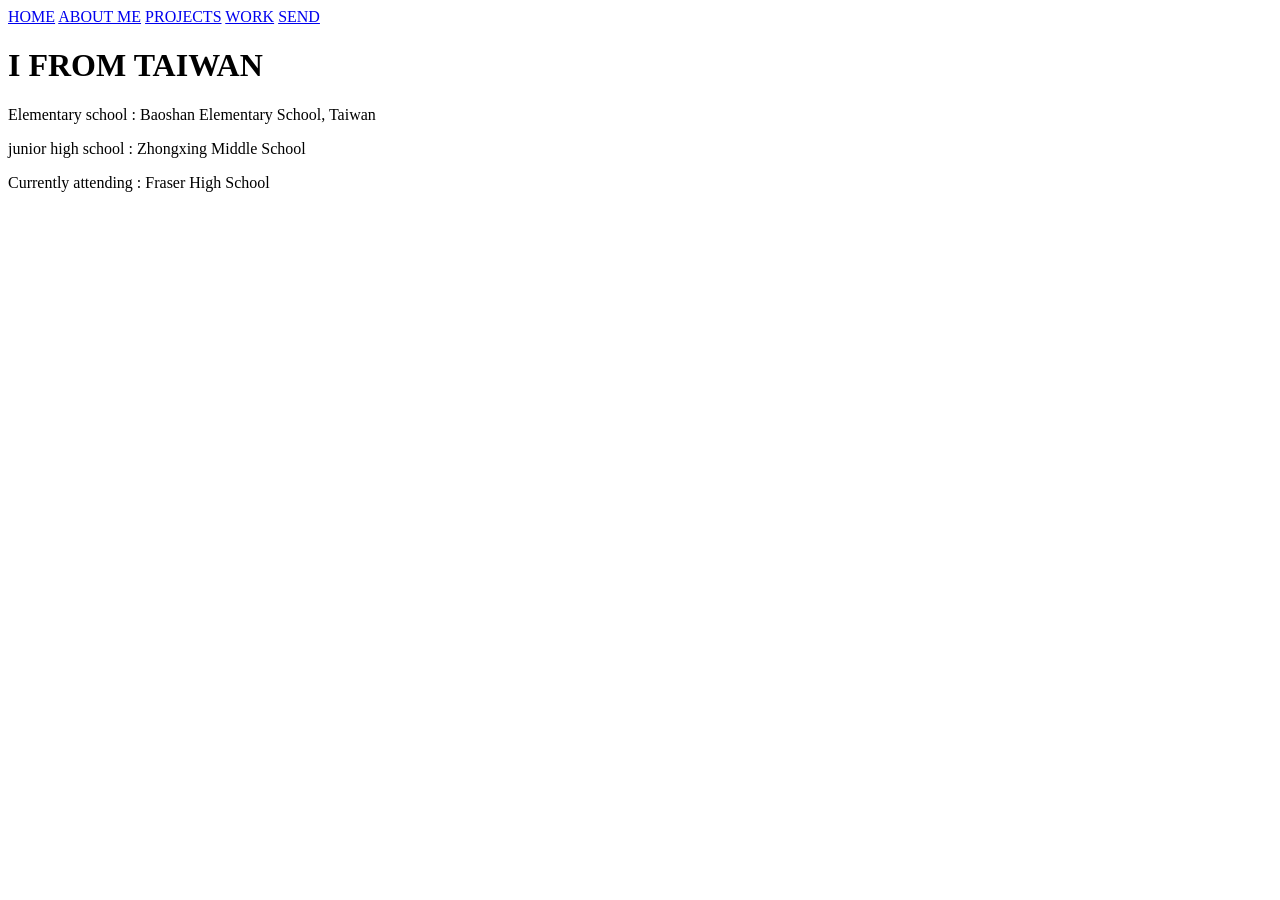
==== templates/about.html @ d94195df "Update my website files" ====
<!DOCTYPE html>
<html>
<head>
    <title>ABOUT</title>
    <link rel="stylesheet" href="{{ url_for('static', filename='style.css') }}">
</head>
<body>

<div class="navbar">
    <a href="/">HOME</a>
    <a href="/about">ABOUT ME</a>
    <a href="/projects">PROJECTS</a>
    <a href="/work">WORK</a>
    <a href="/send">SEND</a>
    <div id="google_translate_element"></div>
</div>

<div class="container">
    <h1>I FROM TAIWAN </h1>
    <p>Elementary school : Baoshan Elementary School, Taiwan</p>
    <p>junior high school : Zhongxing Middle School</p>
    <p>Currently attending : Fraser High School</p>
</div>
<script>
function googleTranslateElementInit() {
    new google.translate.TranslateElement({
        pageLanguage: 'en',
        includedLanguages: 'en,zh-TW,zh-CN,ja,ko,fr,de,es,it,pt,ru,ar,th,vi',
        layout: google.translate.TranslateElement.InlineLayout.SIMPLE
    }, 'google_translate_element');
}
</script>

<script src="//translate.google.com/translate_a/element.js?cb=googleTranslateElementInit"></script>
</body>
</html>
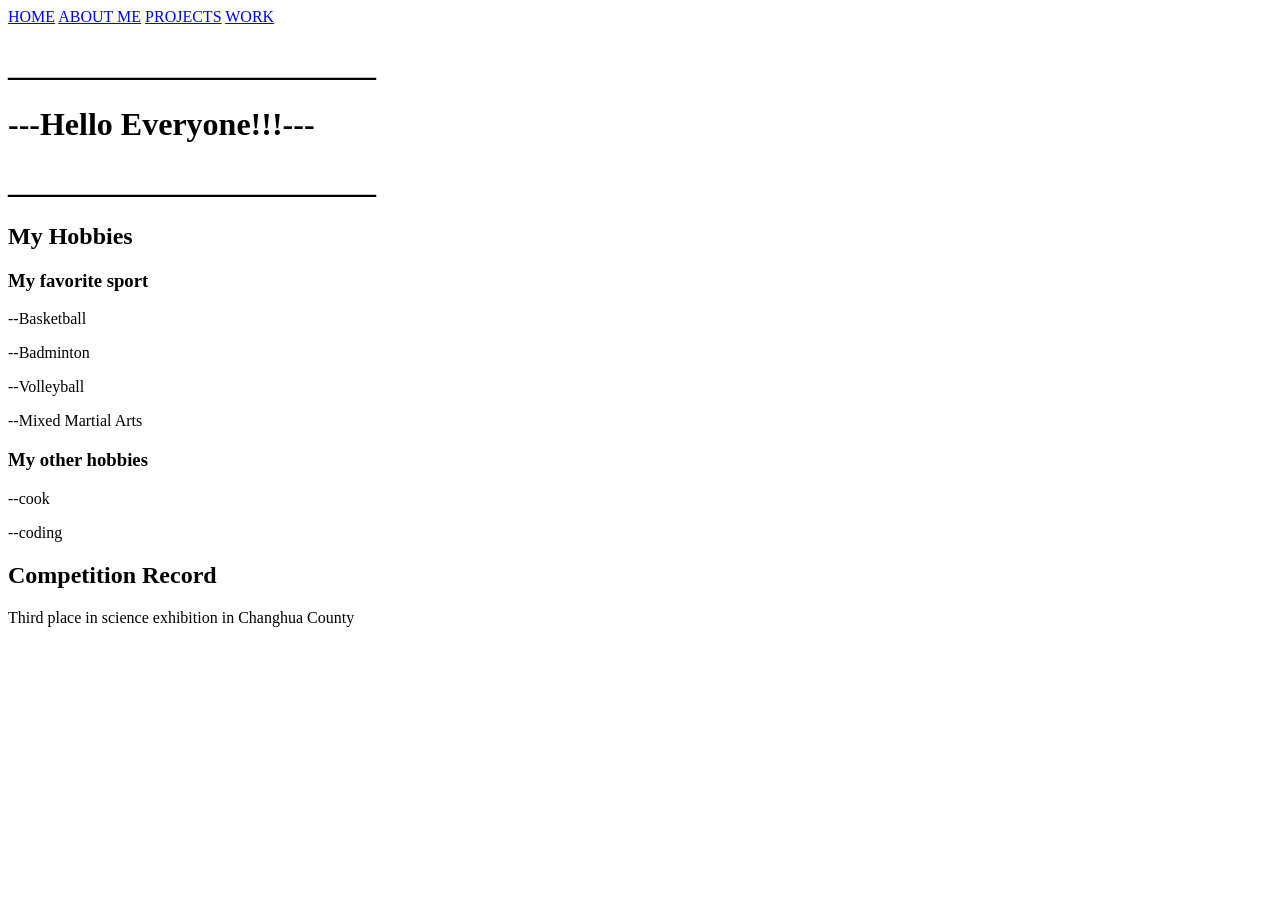
==== commit 99bcc5c3: "update" ====
--- a/templates/about.html
+++ b/templates/about.html
@@ -1,6 +1,10 @@
 <!DOCTYPE html>
 <html>
 <head>
+    <link rel="preconnect" href="https://fonts.googleapis.com">
+    <link rel="preconnect" href="https://fonts.gstatic.com" crossorigin>
+    <link href="https://fonts.googleapis.com/css2?family=Orbitron:wght@700;900&display=swap" rel="stylesheet">
+    <link href="https://fonts.googleapis.com/css2?family=Caveat:wght@400;700&display=swap" rel="stylesheet">
     <title>ABOUT</title>
     <link rel="stylesheet" href="{{ url_for('static', filename='style.css') }}">
 </head>
@@ -11,15 +15,34 @@
     <a href="/about">ABOUT ME</a>
     <a href="/projects">PROJECTS</a>
     <a href="/work">WORK</a>
-    <a href="/send">SEND</a>
     <div id="google_translate_element"></div>
 </div>
 
 <div class="container">
-    <h1>I FROM TAIWAN </h1>
-    <p>Elementary school : Baoshan Elementary School, Taiwan</p>
-    <p>junior high school : Zhongxing Middle School</p>
-    <p>Currently attending : Fraser High School</p>
+    <div class="title_text">
+        <h1>_______________________</h1>
+        <h1>---Hello Everyone!!!---</h1>
+        <h1>_______________________</h1>
+    </div>
+    
+    <div class="about square" >
+        <div class="about_me_text">
+            <h2>My Hobbies</h2>
+            <h3>My favorite sport</h3>
+            <p>--Basketball</p>
+            <p>--Badminton</p>
+            <p>--Volleyball</p>
+            <p>--Mixed Martial Arts</p>
+            <h3>My other hobbies</h3>
+            <p>--cook</p>
+            <p>--coding</p>
+            <h2>Competition Record</h2>
+            <p>Third place in science exhibition in Changhua County</p>
+            
+            
+            
+        </div>
+    </div>
 </div>
 <script>
 function googleTranslateElementInit() {
